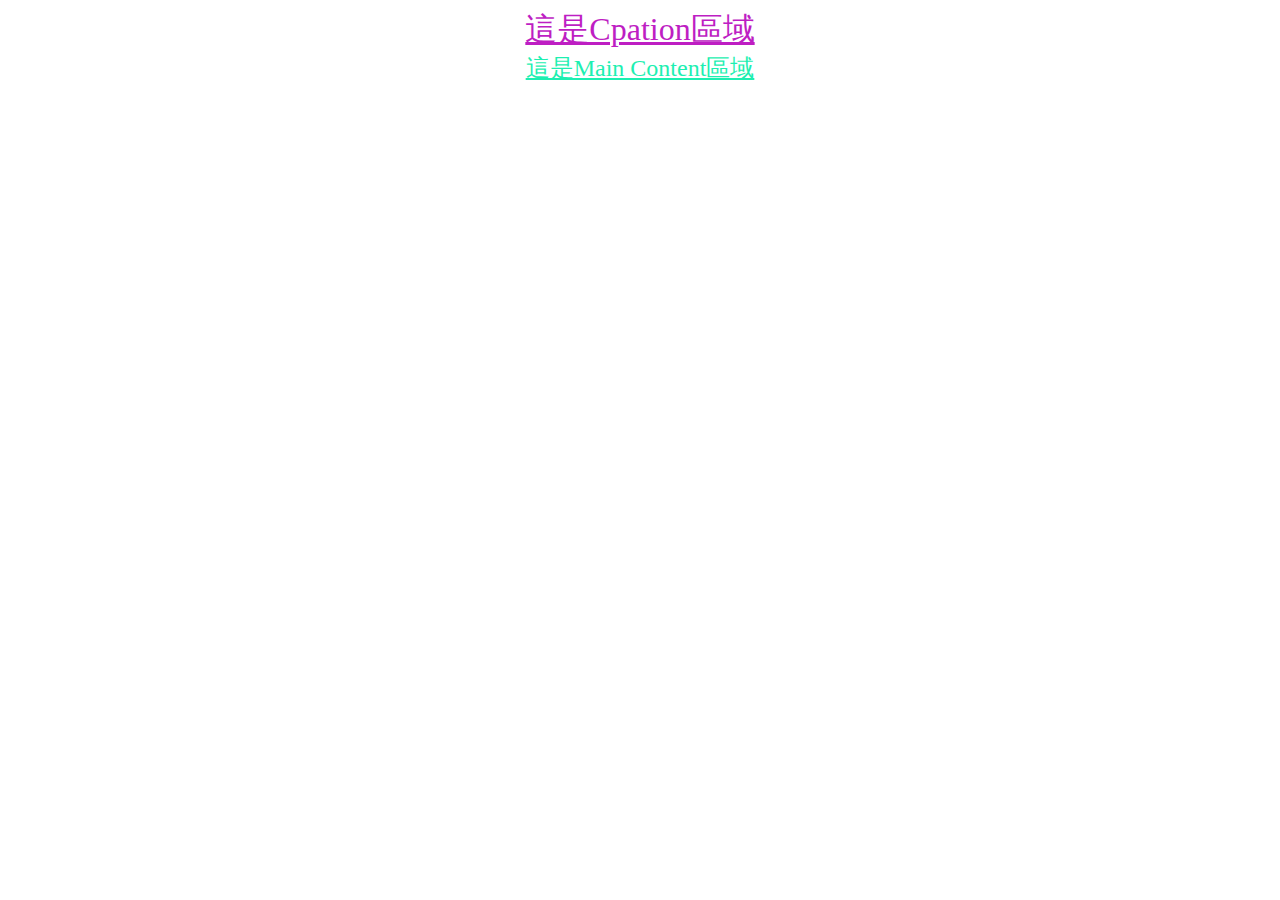
==== 0319/index.html @ 64032155 "1" ====
<!doctype html>
<html>
<head>
<meta charset="utf-8">
<title>CSS PART-I</title>
<link href="css/mystyle.css" rel="stylesheet" type="text/css">
</head>

<body>
    <div id="cpation" class="title1">這是Cpation區域</div>

	<div id="maincontent" class="maim1">這是Main Content區域</div>
	
</body>
</html>
---- 0319/css/mystyle.css ----
@charset "utf-8";
.title1 {
    color: #BE1EC3;
    text-align: center;
    text-decoration: underline;
    font-size: xx-large;
}


.maim1 {
    color: #1DEFB1;
    text-decoration: underline;
    text-align: center;
    font-size: x-large;
}

.main2 {
}
body img {
    background-color: #5CF314;
    -webkit-box-shadow: 42px -11px;
    box-shadow: 42px -11px;
}
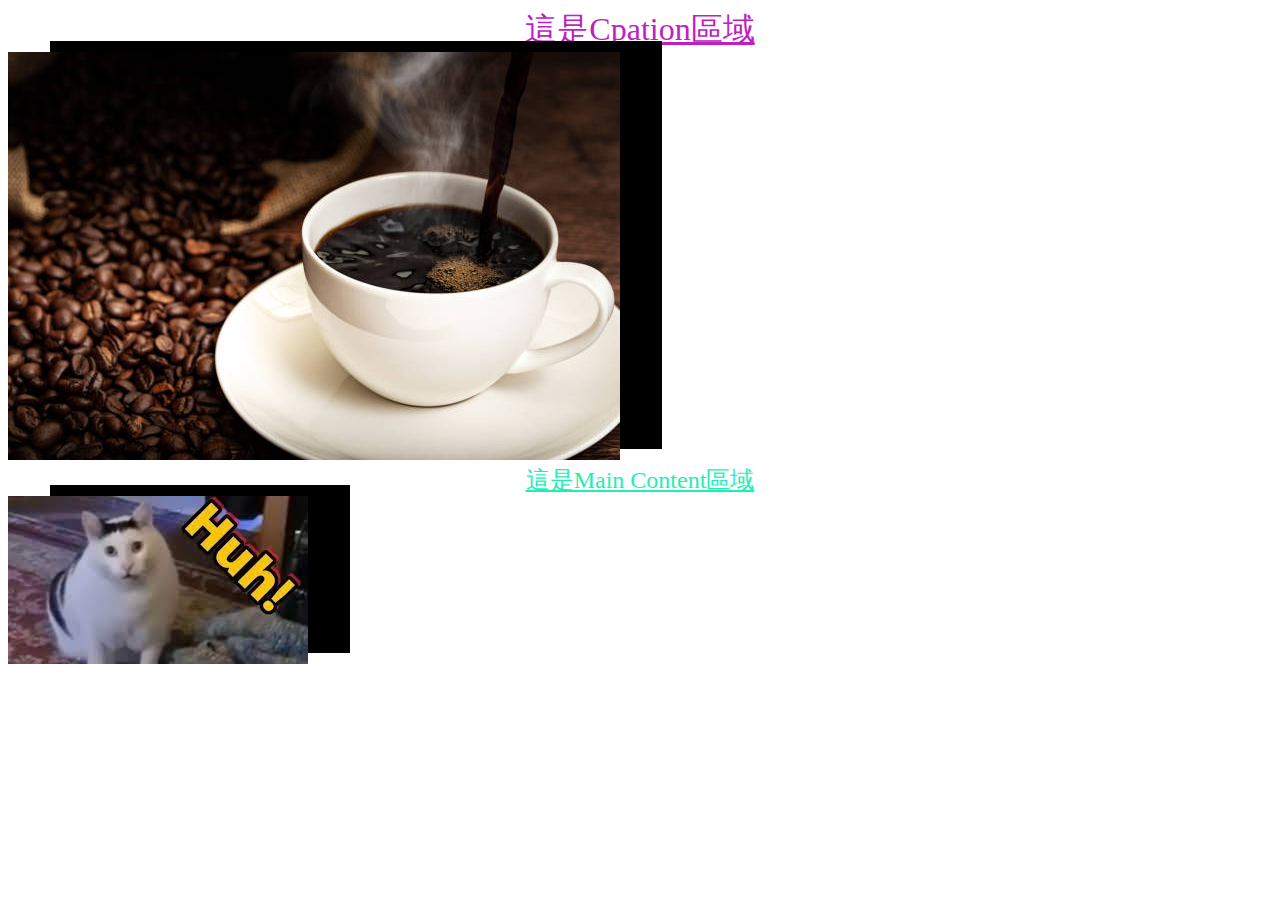
==== commit 71d571c1: "Update index.html" ====
--- a/0319/index.html
+++ b/0319/index.html
@@ -1,15 +1,21 @@
 <!doctype html>
 <html>
-<head>
-<meta charset="utf-8">
+<head><meta charset="utf-8">
 <title>CSS PART-I</title>
-<link href="css/mystyle.css" rel="stylesheet" type="text/css">
-</head>
+<link href="css/mystyle.css" rel="stylesheet" type="text/css"></head>
 
 <body>
     <div id="cpation" class="title1">這是Cpation區域</div>
-
-	<div id="maincontent" class="maim1">這是Main Content區域</div>
 	
+	
+	<img src="image/istockphoto-1179920110-612x612.jpg" width="612" height="408" alt=""/>
+	   
+	
+	
+	
+	
+	
+    <div id="maincontent" class="maim1">這是Main Content區域</div>
+       <img src="image/下載.jpg" width="300" height="168" alt=""/>
 </body>
 </html>
